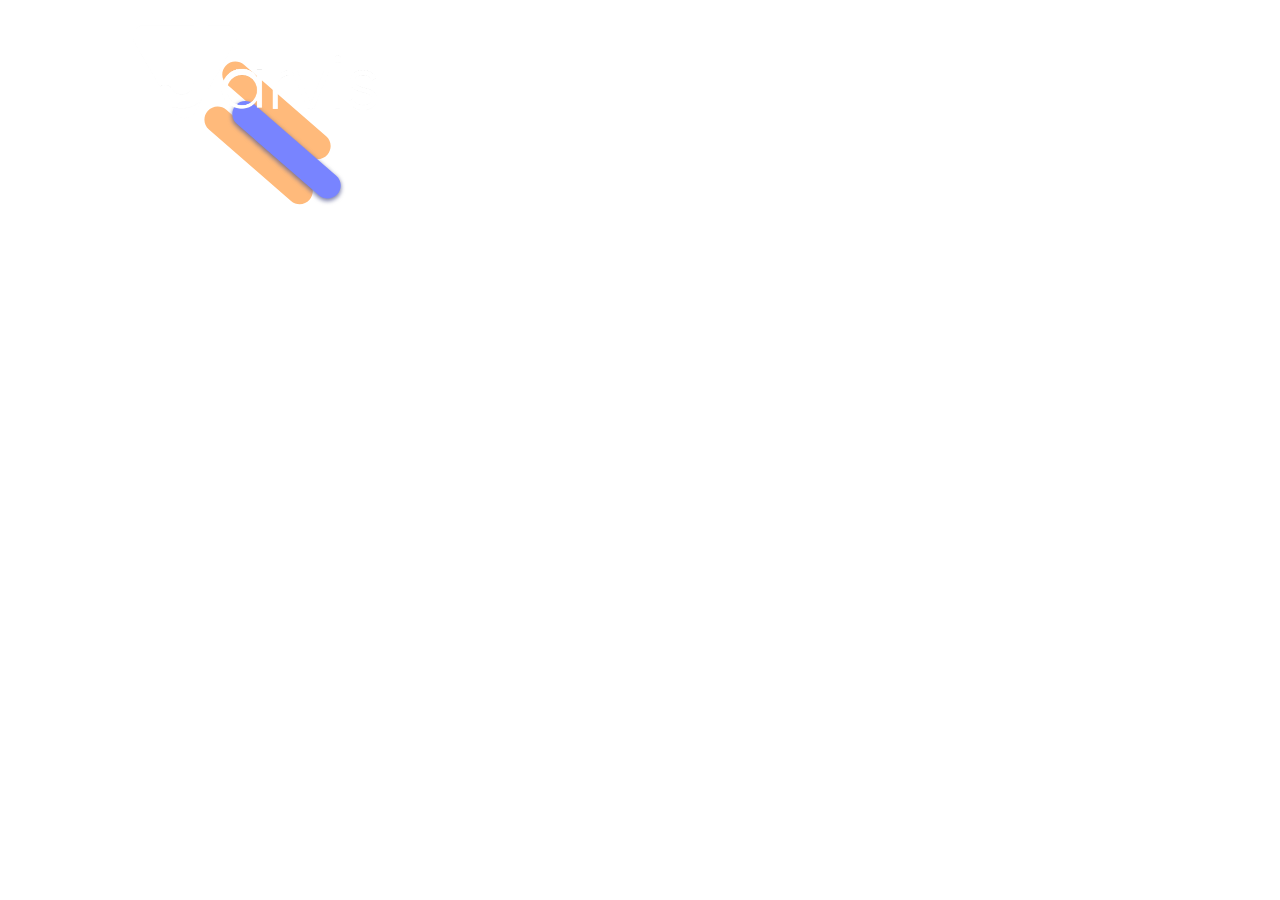
==== Pages/Nutrition.html @ bd66074e "Rush pour rendu. added faustine's design on the front page" ====
<!DOCTYPE html>
<html>
<head>
	<meta name="viewport" content="width=device-width,user-scalable=no">
	<title>List</title>
	<link rel="stylesheet" href="lib/tau/wearable/theme/default/tau.min.css">
	<link rel="stylesheet" media="all and (-tizen-geometric-shape: circle)" href="lib/tau/wearable/theme/default/tau.circle.min.css">
	<!-- load theme file for your application -->
	<link rel="stylesheet" href="../css/style.css">
</head>

<body>
<div class="ui-page ui-page-active" id="third">
		<header class="ui-header">
			<h2 class="ui-title"></h2>
		</header>
		<div class="ui-content">
			<img style="float: center;" src="../Images/Hotdog.svg" alt="doggy" width="150" class="hotdog" />
			<img style="float: center;" src="../Images/Jarvis_logo_blanc.png" alt="interactive connection" width="250" class="logo"/>
		</div>
	</div>


	<script src="lib/tau/wearable/js/tau.min.js"></script>
	<script src="js/circle-helper.js"></script>
	<script src="js/app.js"></script>
	<script src="js/lowBatteryCheck.js"></script>
</body>
</html>
---- css/style.css ----
/* this file is left blank on purpose, if developer can't find classes he needs in framework, he can customize his
app adding his own styles here
 */
 
.logo
{
  position: absolute;
  left: 130px;
  top: 20px;
}
.hotdog
{
  position: absolute;
  top: 60px;
  left: 200px;
}

.background
{
  background: #12275B !important;
  border-radius: 48px;
}

.text
{
  font-family: Core Sans C !important;
  font-weight: bold !important;
  color: #C1C8FF !important;
  left: 66px !important;
  float: left !important;
}

.icones
{
  float: right;
  width: 20%;
  height: 20%;
}
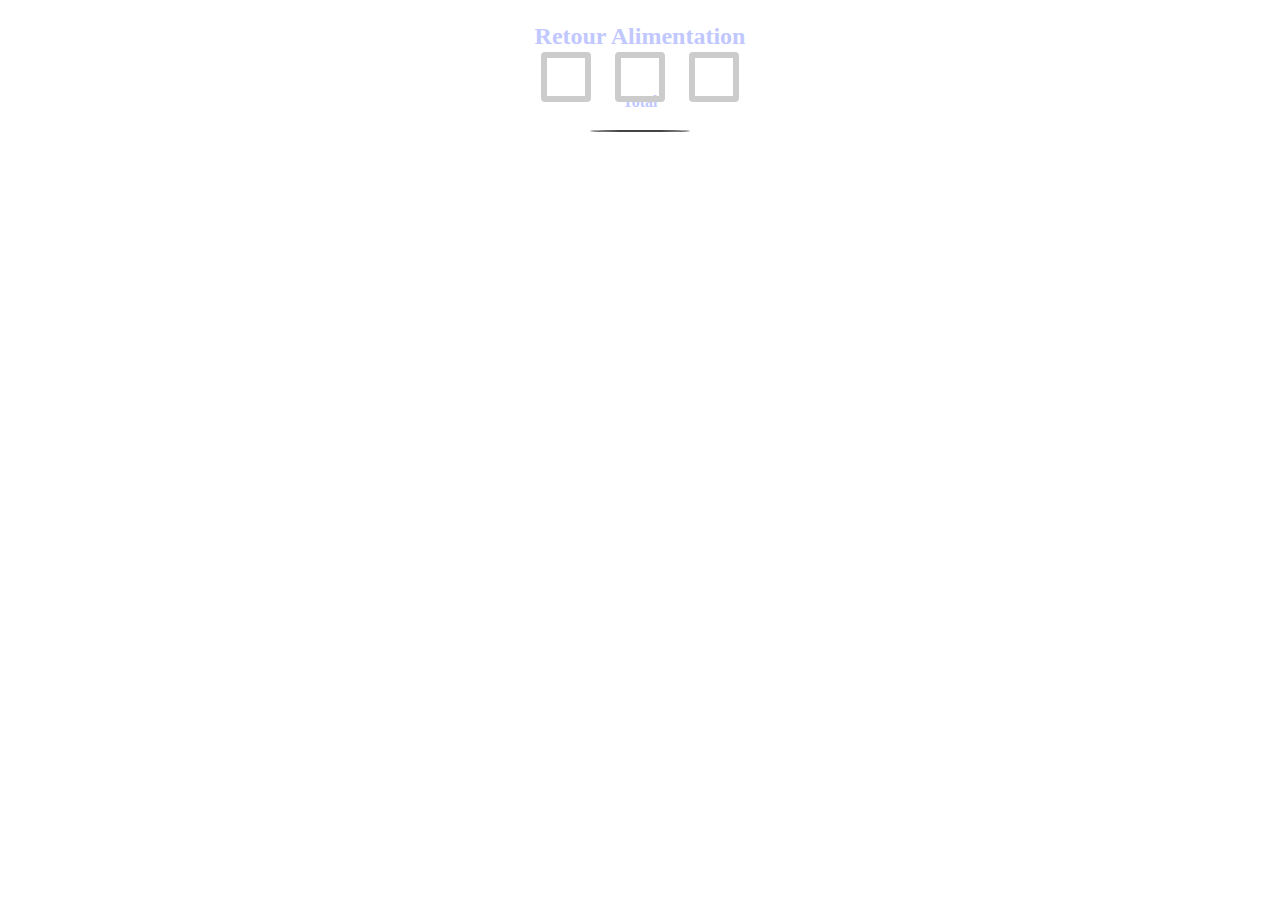
==== commit a87ad8d9: "Added carousel in nutrition" ====
--- a/Pages/Nutrition.html
+++ b/Pages/Nutrition.html
@@ -11,16 +11,45 @@
 
 <body>
 <div class="ui-page ui-page-active" id="third">
-		<header class="ui-header">
-			<h2 class="ui-title"></h2>
-		</header>
-		<div class="ui-content">
-			<img style="float: center;" src="../Images/Hotdog.svg" alt="doggy" width="150" class="hotdog" />
-			<img style="float: center;" src="../Images/Jarvis_logo_blanc.png" alt="interactive connection" width="250" class="logo"/>
-		</div>
-	</div>
+	<header class="ui-header">
+		<h2 class="ui-title"></h2>
+	</header>
+	
 
 
+<div class="slider">
+	<input type="radio" name="slider" title="slide1" checked="checked" class="slider__nav"/>
+	<input type="radio" name="slider" title="slide2" class="slider__nav"/>
+	<input type="radio" name="slider" title="slide3" class="slider__nav"/>
+	<div class="slider__inner">
+	  <div class="slider__contents">
+		<h2 class="text">Retour Alimentation</h2>
+		<p class="text">Total</p>
+		<div class="circle"></div>
+	  <div class="value">30</div>
+	  </div>
+	  <div class="slider__contents">
+		<h2 class="text">Retour Alimentation 2</h2>
+		<p class="text">Recues</p>
+		<img src="/Images/Fake/2.svg"/>
+	  </div>
+	  <div class="slider__contents">
+		<h2 class="text">Retour Macronutriments</h2>
+		<p class="text">?</p>
+		<img src="/Images/Fake/3.svg"/>
+	  </div>
+	  <div class="slider__contents"><i class="slider__image fa fa-diamond"></i>
+		<h2 class="slider__caption">diamond</h2>
+		<p class="text">Lorem ipsum dolor sit amet, consectetur adipisicing elit. At cupiditate omnis possimus illo quos, corporis minima!</p>
+	  </div>
+	</div>
+  </div>
+  
+  
+</div>
+
+
+	<script src="js/volume.js"></script>
 	<script src="lib/tau/wearable/js/tau.min.js"></script>
 	<script src="js/circle-helper.js"></script>
 	<script src="js/app.js"></script>
--- a/css/style.css
+++ b/css/style.css
@@ -4,35 +4,227 @@
  
 .logo
 {
-  position: absolute;
-  left: 130px;
-  top: 20px;
-}
-.hotdog
-{
-  position: absolute;
-  top: 60px;
-  left: 200px;
+	position: absolute;
+	left: 130px;
+	top: 20px;
+}
+
+.circle
+{
+  width: 100px;
+  height: 100px;
+  border-radius: 50%;
+  border: 1px solid;
+  background-image:
+	linear-gradient(18deg, #FFE1AD 50%, transparent 50%),
+	linear-gradient(-90deg, #FBA454, 50%, transparent 50%);
 }
 
 .background
 {
-  background: #12275B !important;
-  border-radius: 48px;
+	background: #12275B !important;
+	border-radius: 48px;
 }
 
 .text
 {
-  font-family: Core Sans C !important;
-  font-weight: bold !important;
-  color: #C1C8FF !important;
-  left: 66px !important;
-  float: left !important;
+	font-family: Core Sans C !important;
+	font-weight: bold !important;
+	color: #C1C8FF !important;
+	left: 66px !important;
+	float: left !important;
 }
 
 .icones
 {
-  float: right;
-  width: 20%;
-  height: 20%;
-}+	float: right;
+	width: 20%;
+	height: 20%;
+}
+
+.rectangles
+{
+	background: #091327;
+	border-radius: 4px;
+
+	position: absolute;
+	/* position: fixed; */
+
+	width: 75%;
+	height: 30%;
+	left: 40px;
+
+	float: center;
+}
+
+.retour_un
+{
+	width: 102px !important;
+	height: 47px !important;
+
+	font-family: Gilroy !important;
+	font-style: normal !important;
+	font-weight: bold !important;
+	font-size: 70px !important;
+	line-height: 37px !important;
+
+	color: #7583FF !important;
+	float: left !important;
+}
+
+.retour_deux
+{
+	font-size: 30px;
+	line-height: 37px;
+
+	color: #FFBA7B;
+	/* float: right !important; */
+}
+
+/*                       CAROUSEL                          */
+*, *:before, *:after {
+	box-sizing: border-box !important;
+  }
+  
+  html, body {
+	height: 100% !important;
+  }
+  
+  body {
+	color: #444 !important;
+	font-family: 'Roboto', sans-serif !important;
+	font-size: 1rem !important;
+	line-height: 1.5 !important;
+  }
+  
+  .slider {
+	height: 100% !important;
+	position: relative !important;
+	overflow: hidden !important;
+	display: -webkit-box !important;
+	display: -webkit-flex !important;
+	display: -ms-flexbox !important;
+	display: flex !important;
+	-webkit-flex-flow: row nowrap !important;
+		-ms-flex-flow: row nowrap !important;
+			flex-flow: row nowrap !important;
+	-webkit-box-align: end !important;
+	-webkit-align-items: flex-end !important;
+		-ms-flex-align: end !important;
+			align-items: flex-end !important;
+	-webkit-box-pack: center !important;
+	-webkit-justify-content: center !important;
+		-ms-flex-pack: center !important;
+			justify-content: center !important;
+  }
+  .slider__nav {
+	width: 50px !important;
+	height: 50px !important;
+	margin: 2rem 12px !important;
+	border-radius: 4px !important;
+	z-index: 10 !important;
+	outline: 6px solid #ccc !important;
+	outline-offset: -6px !important;
+	box-shadow: 0 0 0 0 #333, 0 0 0 0 rgba(51, 51, 51, 0) !important;
+	cursor: pointer !important;
+	-webkit-appearance: none !important;
+	   -moz-appearance: none !important;
+			appearance: none !important;
+	-webkit-backface-visibility: hidden !important;
+			backface-visibility: hidden !important;
+  }
+  .slider__nav:checked {
+	-webkit-animation: check 0.4s linear forwards !important;
+			animation: check 0.4s linear forwards !important;
+  }
+  .slider__nav:checked:nth-of-type(1) ~ .slider__inner {
+	left: 0% !important;
+  }
+  .slider__nav:checked:nth-of-type(2) ~ .slider__inner {
+	left: -100% !important;
+  }
+  .slider__nav:checked:nth-of-type(3) ~ .slider__inner {
+	left: -200% !important;
+  }
+  .slider__nav:checked:nth-of-type(4) ~ .slider__inner {
+	left: -300% !important;
+  }
+  .slider__inner {
+	position: absolute !important;
+	top: 0 !important;
+	left: 0 !important;
+	width: 400% !important;
+	height: 100% !important;
+	-webkit-transition: left 0.4s !important;
+	transition: left 0.4s !important;
+	display: -webkit-box !important;
+	display: -webkit-flex !important;
+	display: -ms-flexbox !important;
+	display: flex !important;
+	-webkit-flex-flow: row nowrap !important;
+		-ms-flex-flow: row nowrap !important;
+			flex-flow: row nowrap !important;
+  }
+  .slider__contents {
+	height: 100% !important;
+	padding: 2rem !important;
+	text-align: center !important;
+	display: -webkit-box !important;
+	display: -webkit-flex !important;
+	display: -ms-flexbox !important;
+	display: flex !important;
+	-webkit-box-flex: 1 !important;
+	-webkit-flex: 1 !important;
+		-ms-flex: 1 !important;
+			flex: 1 !important;
+	-webkit-flex-flow: column nowrap !important;
+		-ms-flex-flow: column nowrap !important;
+			flex-flow: column nowrap !important;
+	-webkit-box-align: center !important;
+	-webkit-align-items: center !important;
+		-ms-flex-align: center !important;
+			align-items: center !important;
+	-webkit-box-pack: center !important;
+	-webkit-justify-content: center !important;
+		-ms-flex-pack: center !important;
+			justify-content: center !important;
+  }
+  .slider__image {
+	font-size: 2.7rem !important;
+		color: #2196F3 !important;
+  }
+  .slider__caption {
+	font-weight: 500 !important;
+	margin: 2rem 0 1rem !important;
+	text-shadow: 0 1px 1px rgba(0, 0, 0, 0.1) !important;
+	text-transform: uppercase !important;
+  }
+  .slider__txt {
+	color: #999 !important;
+	margin-bottom: 3rem !important;
+	max-width: 300px !important;
+  }
+  
+  @-webkit-keyframes check {
+	50% {
+	  outline-color: #333 !important;
+	  box-shadow: 0 0 0 12px #333, 0 0 0 36px rgba(51, 51, 51, 0.2) !important;
+	}
+	100% {
+	  outline-color: #333 !important;
+	  box-shadow: 0 0 0 0 #333, 0 0 0 0 rgba(51, 51, 51, 0) !important;
+	}
+  }
+  
+  @keyframes check {
+	50% {
+	  outline-color: #333 !important;
+	  box-shadow: 0 0 0 12px #333, 0 0 0 36px rgba(51, 51, 51, 0.2) !important;
+	}
+	100% {
+	  outline-color: #333 !important;
+	  box-shadow: 0 0 0 0 #333, 0 0 0 0 rgba(51, 51, 51, 0) !important;
+	}
+  }
+  
+  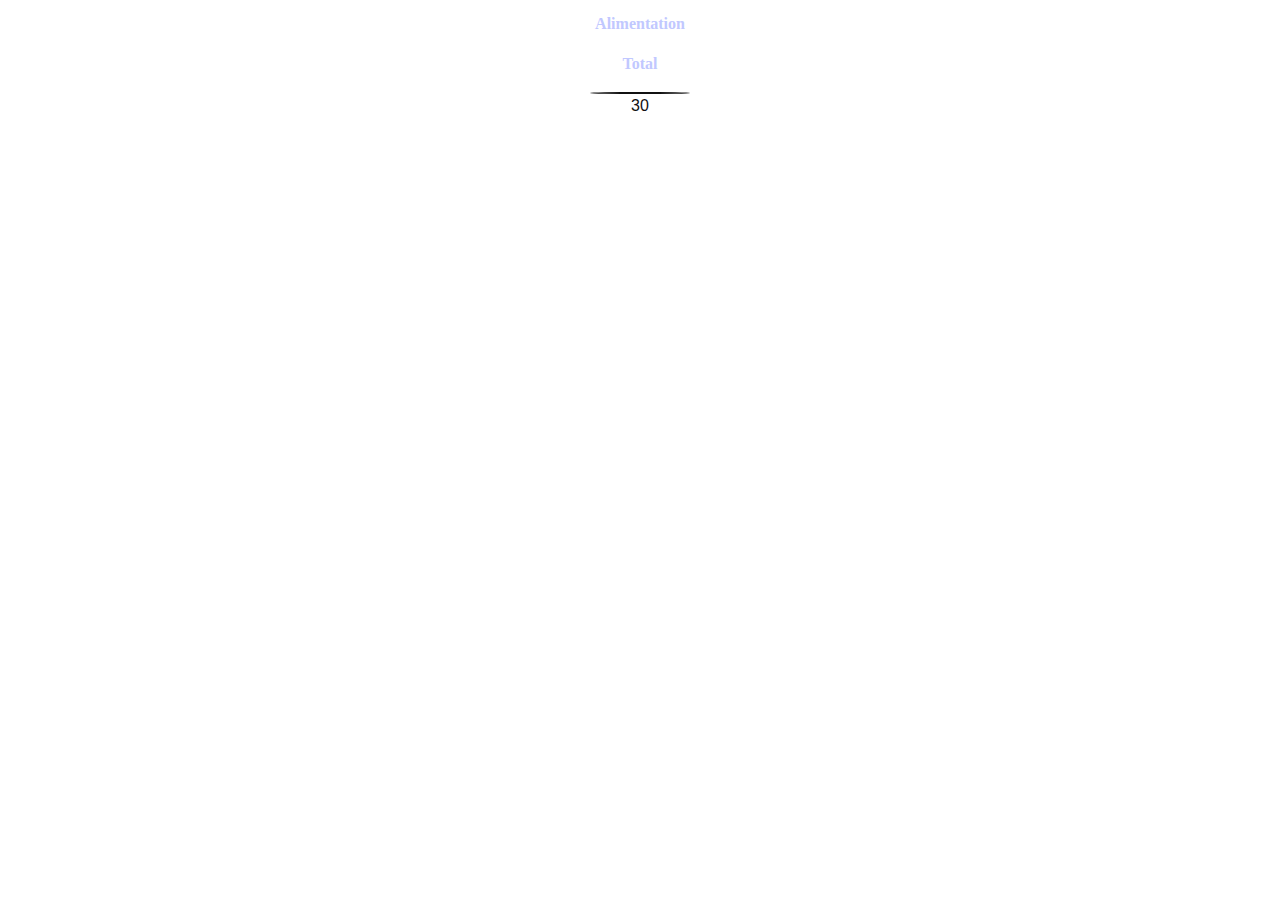
==== commit 0aeb77d5: "Added Nutrtion bars and charts" ====
--- a/Pages/Nutrition.html
+++ b/Pages/Nutrition.html
@@ -11,45 +11,56 @@
 
 <body>
 <div class="ui-page ui-page-active" id="third">
-	<header class="ui-header">
-		<h2 class="ui-title"></h2>
-	</header>
-	
-
+	<!-- <header class="ui-header">
+		<img style="float: center;" src="../Images/apple.svg" alt="interactive connection" width="100" class="logo"/>
+	</header> -->
 
 <div class="slider">
 	<input type="radio" name="slider" title="slide1" checked="checked" class="slider__nav"/>
 	<input type="radio" name="slider" title="slide2" class="slider__nav"/>
 	<input type="radio" name="slider" title="slide3" class="slider__nav"/>
 	<div class="slider__inner">
-	  <div class="slider__contents">
-		<h2 class="text">Retour Alimentation</h2>
-		<p class="text">Total</p>
-		<div class="circle"></div>
-	  <div class="value">30</div>
-	  </div>
-	  <div class="slider__contents">
-		<h2 class="text">Retour Alimentation 2</h2>
-		<p class="text">Recues</p>
-		<img src="/Images/Fake/2.svg"/>
-	  </div>
-	  <div class="slider__contents">
-		<h2 class="text">Retour Macronutriments</h2>
-		<p class="text">?</p>
-		<img src="/Images/Fake/3.svg"/>
-	  </div>
-	  <div class="slider__contents"><i class="slider__image fa fa-diamond"></i>
-		<h2 class="slider__caption">diamond</h2>
-		<p class="text">Lorem ipsum dolor sit amet, consectetur adipisicing elit. At cupiditate omnis possimus illo quos, corporis minima!</p>
-	  </div>
+		<div class="slider__contents">
+			<b class="text">Alimentation</b>
+			<p class="text">Total</p>
+			<div class="circle"></div>
+		<div class="value">30</div>
+		</div>
+		<div class="slider__contents">
+			<b class="text">Alimentation</b>
+			<p class="text">Recues</p>
+			<div class="progress">
+				<div class="progress-value"></div>
+			</div>
+			<p class="text">Brulees</p>
+		<div>
+			<div class="retour_un">150 </div>
+			<div class="retour_deux"> mg/l</div> </div>
+		</div>
+		<div class="slider__contents">
+			<b class="text">Macronutriments</b>
+			<p class="text">Glucides</p>
+			<div class="progress">
+				<div class="progress-value-macr1"></div>
+			</div>
+			<p class="text">Proteines</p>
+			<div class="progress">
+				<div class="progress-value-macr2"></div>
+			</div>
+			<p class="text">Lipides</p>
+			<div class="progress">
+				<div class="progress-value-macr3"></div>
+			</div>
+		</div>
+		<div class="slider__contents"><i class="slider__image fa fa-diamond"></i>
+			<b class="slider__caption">diamond</b>
+			<p class="text">Lorem ipsum dolor sit amet, consectetur adipisicing elit. At cupiditate omnis possimus illo quos, corporis minima!</p>
+		</div>
 	</div>
-  </div>
-  
-  
 </div>
 
+</div>
 
-	<script src="js/volume.js"></script>
 	<script src="lib/tau/wearable/js/tau.min.js"></script>
 	<script src="js/circle-helper.js"></script>
 	<script src="js/app.js"></script>
--- a/css/style.css
+++ b/css/style.css
@@ -1,23 +1,13 @@
 /* this file is left blank on purpose, if developer can't find classes he needs in framework, he can customize his
 app adding his own styles here
  */
- 
+
+/*           INDEX             */
 .logo
 {
 	position: absolute;
 	left: 130px;
 	top: 20px;
-}
-
-.circle
-{
-  width: 100px;
-  height: 100px;
-  border-radius: 50%;
-  border: 1px solid;
-  background-image:
-	linear-gradient(18deg, #FFE1AD 50%, transparent 50%),
-	linear-gradient(-90deg, #FBA454, 50%, transparent 50%);
 }
 
 .background
@@ -47,26 +37,25 @@
 	background: #091327;
 	border-radius: 4px;
 
-	position: absolute;
+	/* position: absolute; */
 	/* position: fixed; */
 
-	width: 75%;
-	height: 30%;
-	left: 40px;
-
-	float: center;
-}
+	width: 60px;
+	height: 30px;
+	/* left: 40px; */
+
+	/* float: center; */
+}
+
+
+/*          Sante             */
 
 .retour_un
 {
-	width: 102px !important;
-	height: 47px !important;
-
 	font-family: Gilroy !important;
 	font-style: normal !important;
 	font-weight: bold !important;
-	font-size: 70px !important;
-	line-height: 37px !important;
+	font-size: 60px !important;
 
 	color: #7583FF !important;
 	float: left !important;
@@ -74,14 +63,53 @@
 
 .retour_deux
 {
-	font-size: 30px;
-	line-height: 37px;
+	font-size: 40px;
 
 	color: #FFBA7B;
-	/* float: right !important; */
-}
+	float: right !important;
+}
+
+/*              NUTRITION                    */
+
+.text-haut
+{
+	position: relative;
+	width: 63px;
+	height: 37px;
+	left: 80px;
+	top: 35px;
+
+	font-family: Gilroy;
+	font-style: normal;
+	font-weight: 600;
+	font-size: 34px;
+	line-height: 17px;
+
+	color: #C1C8FF;
+}
+
+.text-bas
+{
+	position: relative;
+	width: 123px;
+	height: 36px;
+	left: 35px;
+	top: 100px;
+
+	font-family: Gilroy;
+	font-style: normal;
+	font-weight: 500;
+	font-size: 22px;
+	line-height: 15px;
+
+	color: #C7C7C7;
+}
+
+
+
 
 /*                       CAROUSEL                          */
+
 *, *:before, *:after {
 	box-sizing: border-box !important;
   }
@@ -91,7 +119,7 @@
   }
   
   body {
-	color: #444 !important;
+	color: #111 !important;
 	font-family: 'Roboto', sans-serif !important;
 	font-size: 1rem !important;
 	line-height: 1.5 !important;
@@ -123,9 +151,9 @@
 	margin: 2rem 12px !important;
 	border-radius: 4px !important;
 	z-index: 10 !important;
-	outline: 6px solid #ccc !important;
-	outline-offset: -6px !important;
-	box-shadow: 0 0 0 0 #333, 0 0 0 0 rgba(51, 51, 51, 0) !important;
+	/* outline: 6px solid red !important; */
+	/* outline-offset: -6px !important; */
+	box-shadow: 0 0 0 0 red, 0 0 0 0 rgba(51, 51, 51, 0) !important;
 	cursor: pointer !important;
 	-webkit-appearance: none !important;
 	   -moz-appearance: none !important;
@@ -207,24 +235,115 @@
   
   @-webkit-keyframes check {
 	50% {
-	  outline-color: #333 !important;
-	  box-shadow: 0 0 0 12px #333, 0 0 0 36px rgba(51, 51, 51, 0.2) !important;
+	  outline-color: red !important;
+	  box-shadow: 0 0 0 12px red, 0 0 0 36px rgba(51, 51, 51, 0.2) !important;
 	}
 	100% {
-	  outline-color: #333 !important;
-	  box-shadow: 0 0 0 0 #333, 0 0 0 0 rgba(51, 51, 51, 0) !important;
+	  outline-color: red !important;
+	  box-shadow: 0 0 0 0 red, 0 0 0 0 rgba(51, 51, 51, 0) !important;
 	}
   }
   
   @keyframes check {
 	50% {
-	  outline-color: #333 !important;
-	  box-shadow: 0 0 0 12px #333, 0 0 0 36px rgba(51, 51, 51, 0.2) !important;
+	  outline-color: red !important;
+	  box-shadow: 0 0 0 12px red, 0 0 0 36px rgba(51, 51, 51, 0.2) !important;
 	}
 	100% {
-	  outline-color: #333 !important;
-	  box-shadow: 0 0 0 0 #333, 0 0 0 0 rgba(51, 51, 51, 0) !important;
+	  outline-color: red !important;
+	  box-shadow: 0 0 0 0 red, 0 0 0 0 rgba(51, 51, 51, 0) !important;
 	}
   }
-  
-  +
+/*         Circle             */
+
+.circle
+{
+	width: 100px !important;
+	height: 100px !important;
+	border-radius: 50% !important;
+	border: 1px solid !important;
+	background-image:
+	linear-gradient(18deg, #FFE1AD 50%, transparent 50%),
+	linear-gradient(-90deg, #FBA454, 50%, transparent 50%) !important;
+}
+
+/*       progress bar          */
+/* 
+body {
+	justify-content: center;
+	align-items: center;
+	background: #000;
+	display: flex;
+	height: 100vh;
+	padding: 0;
+	margin: 0;
+  } */
+  
+  .progress {
+	background: rgba(255,255,255,0.1) !important;
+	justify-content: flex-start !important;
+	border-radius: 100px !important;
+	align-items: center !important;
+	position: relative !important;
+	padding: 0 5px !important;
+	display: flex !important;
+	height: 40px !important;
+	width: 200px !important;
+  }
+  
+  .progress-value {
+	animation: load 3s normal forwards !important;
+	box-shadow: 0 10px 40px -10px #fff !important;
+	border-radius: 100px !important;
+	background: #FBA454 !important;
+	height: 30px !important;
+	width: 0 !important;
+  }
+
+  @keyframes load {
+	0% { width: 0; }
+	100% { width: 68%; }
+  }
+
+  .progress-value-macr1 {
+	animation: load-macr1 3s normal forwards !important;
+	box-shadow: 0 10px 40px -10px #fff !important;
+	border-radius: 100px !important;
+	background: #5E6FFF !important;
+	height: 30px !important;
+	width: 0 !important;
+  }
+
+  @keyframes load-macr1 {
+	0% { width: 0; }
+	100% { width: 50%; }
+  }
+
+  .progress-value-macr2 {
+	animation: load-macr2 3s normal forwards !important;
+	box-shadow: 0 10px 40px -10px #fff !important;
+	border-radius: 100px !important;
+	background: #5E6FFF !important;
+	height: 30px !important;
+	width: 0 !important;
+  }
+
+  @keyframes load-macr2 {
+	0% { width: 0; }
+	100% { width: 25%; }
+  }
+
+  .progress-value-macr3 {
+	animation: load-macr3 3s normal forwards !important;
+	box-shadow: 0 10px 40px -10px #fff !important;
+	border-radius: 100px !important;
+	background: #FF5959 !important;
+	height: 30px !important;
+	width: 0 !important;
+  }
+
+  @keyframes load-macr3 {
+	0% { width: 0; }
+	100% { width: 80%; }
+  }